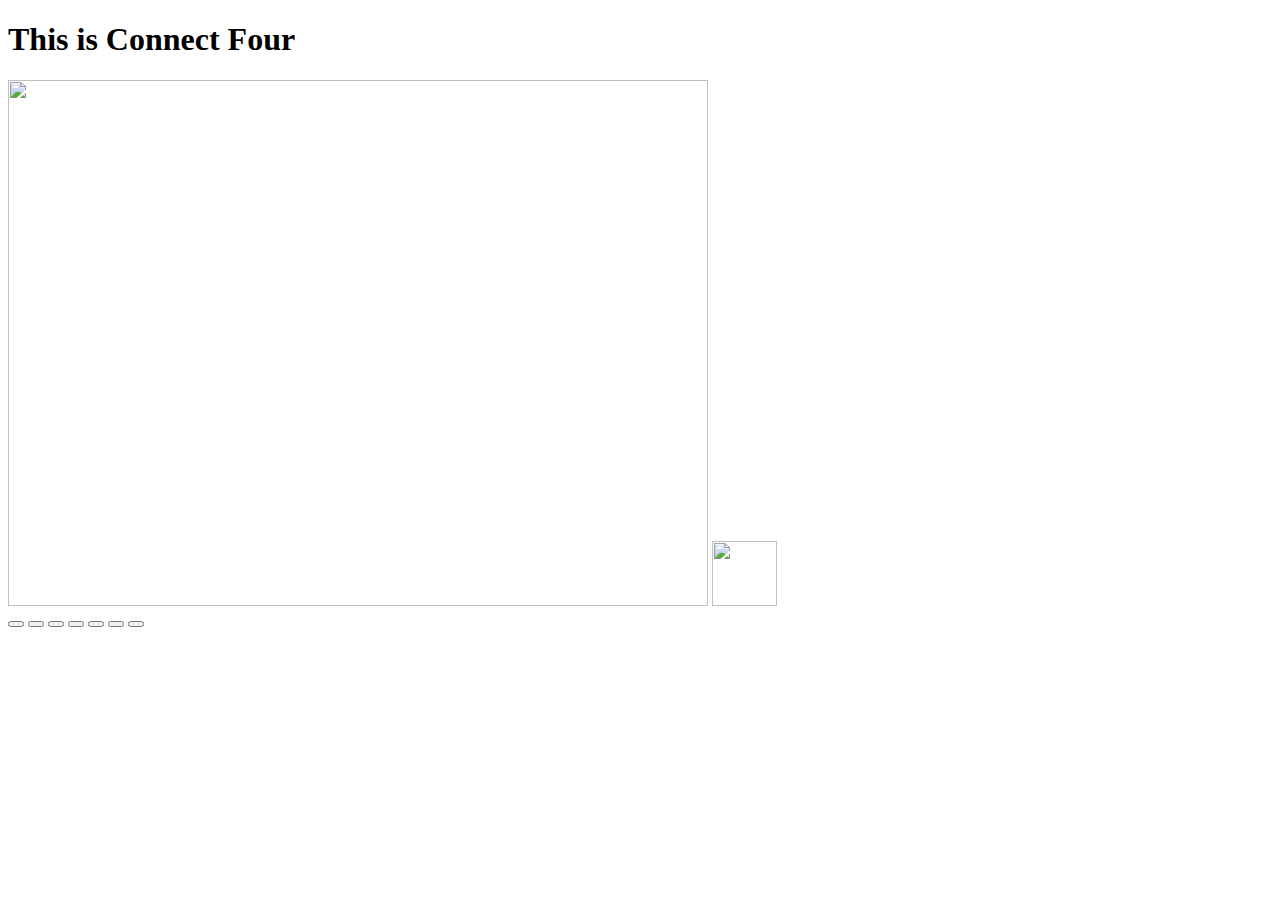
==== index.html @ e0a814f7 "Rename ConnectFour.html to index.html" ====
<!DOCTYPE html>
<html>
    <head>
        <script src="/Users/finnhartley/Desktop/WebDesign/FinalProject/ConnectFour.js" defer></script>
        <link rel="stylesheet" href="/Users/finnhartley/Desktop/WebDesign/FinalProject/ConnectFour.css" />
    </head>
    <body>
        <h1>This is Connect Four</h1>
        <h4 id="DisplayTurnCount"></h4>
        <img src="https://ecdn.teacherspayteachers.com/thumbitem/Connect-Four-Review-game-4692913-1562933661/original-4692913-1.jpg" width="700" height="526">
        <img src="https://upload.wikimedia.org/wikipedia/commons/0/02/Red_Circle%28small%29.svg" width="65" height="65" id=RedChecker><br>
        <button class="b"></button>
        <button class="b"></button>
        <button class="b"></button>
        <button class="b"></button>
        <button class="b"></button>
        <button class="b"></button>
        <button class="b"></button>

    </body>
</html>
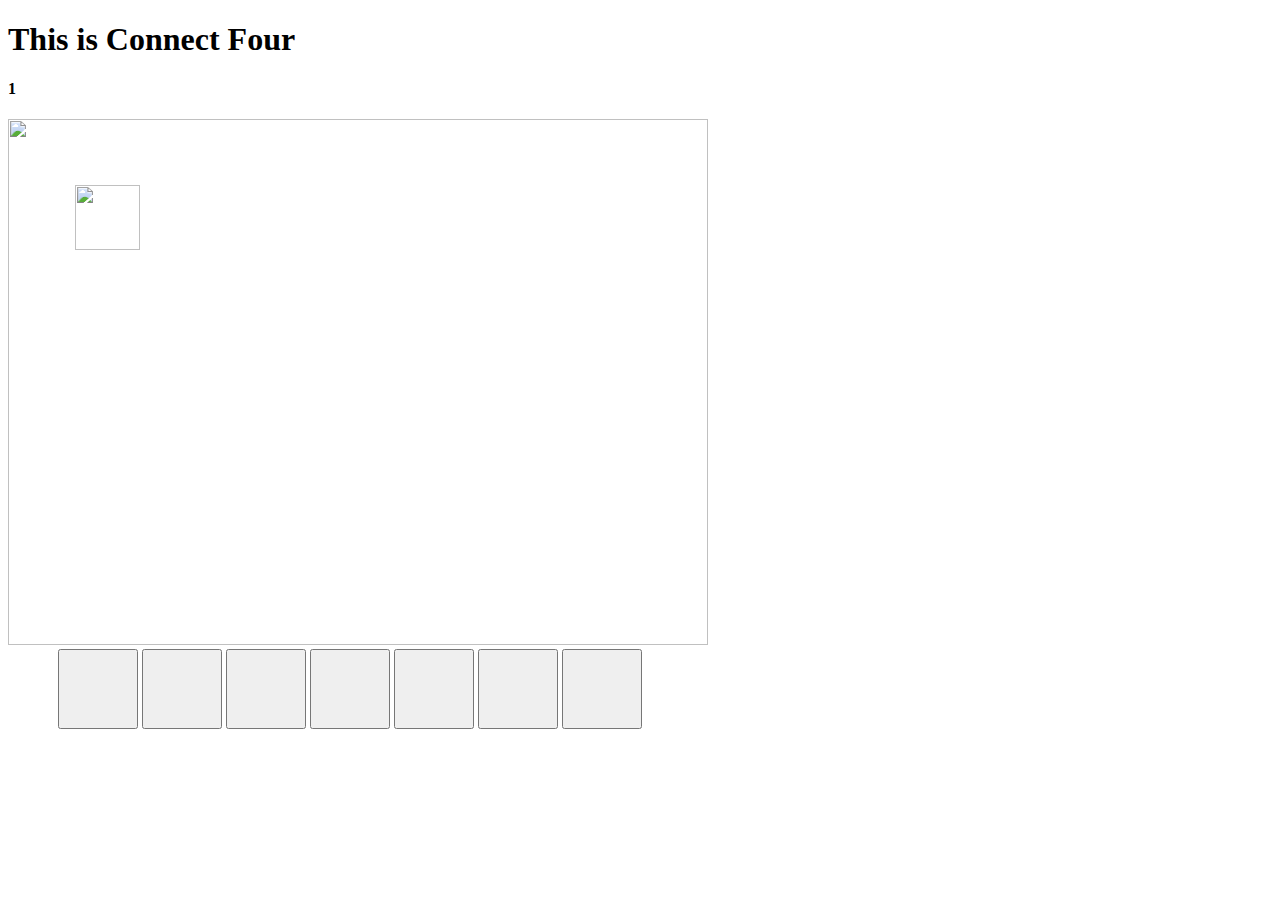
==== commit 9a97159a: "Update index.html" ====
--- a/index.html
+++ b/index.html
@@ -1,8 +1,8 @@
 <!DOCTYPE html>
 <html>
     <head>
-        <script src="/Users/finnhartley/Desktop/WebDesign/FinalProject/ConnectFour.js" defer></script>
-        <link rel="stylesheet" href="/Users/finnhartley/Desktop/WebDesign/FinalProject/ConnectFour.css" />
+        <script src="ConnectFour.js" defer></script>
+        <link rel="stylesheet" href="ConnectFour.css" />
     </head>
     <body>
         <h1>This is Connect Four</h1>
--- a/ConnectFour.css
+++ b/ConnectFour.css
@@ -0,0 +1,17 @@
+
+button {
+    position: relative;
+    left: 50px;
+    width: 80px;
+    height: 80px;
+}
+
+#RedChecker {
+    position: absolute;
+    top: 185px;
+    left: 75px;
+}
+
+* {
+    overflow-wrap: unset;
+}